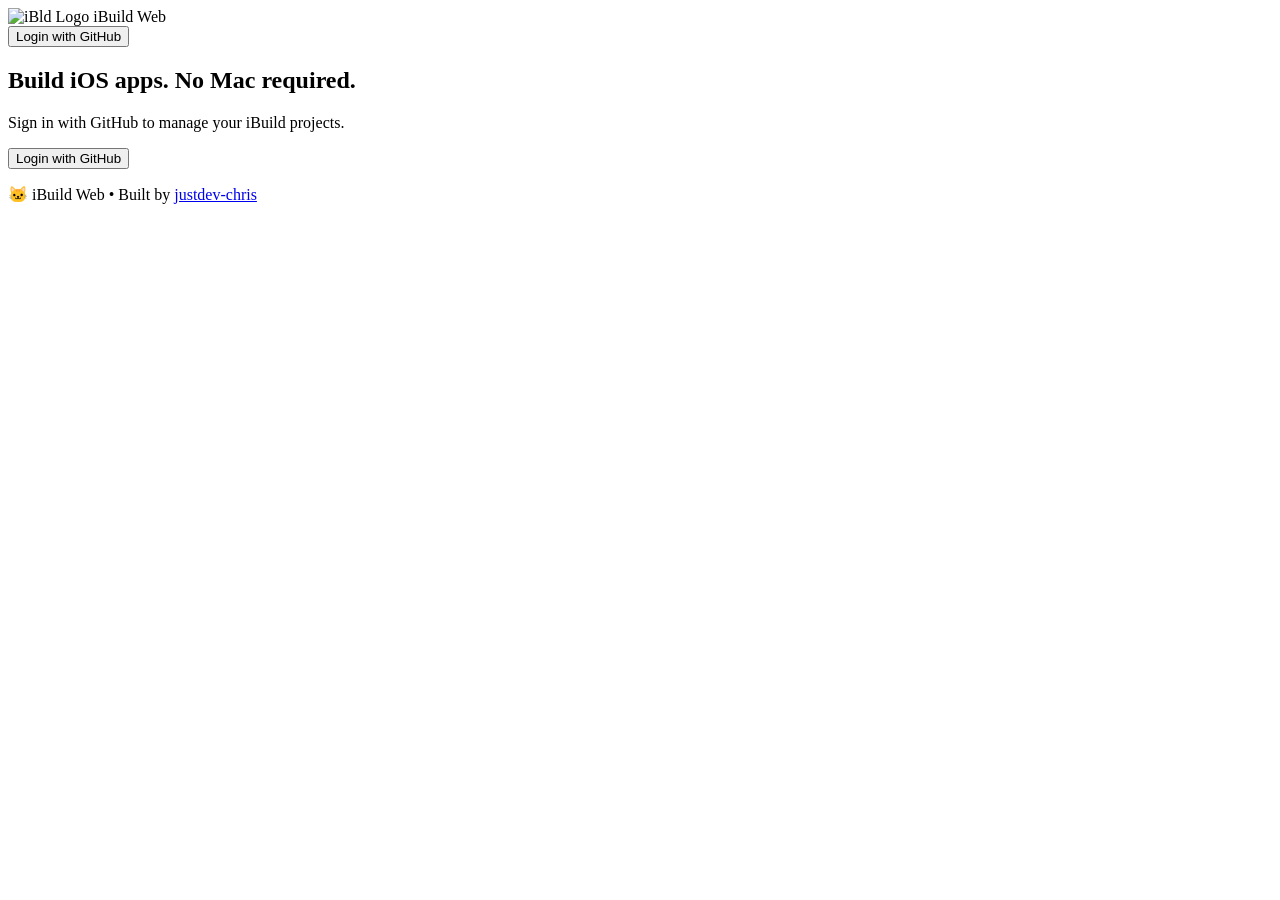
==== index.html @ 8516e80b "Create index.html" ====
<!DOCTYPE html>
<html lang="en">
<head>
    <meta charset="UTF-8" />
    <meta name="viewport" content="width=device-width, initial-scale=1.0" />
    <title>iBld · iBuild Web</title>
    <link rel="icon" href="assets/icons/ibld-logo.png" type="image/png" />
    <link rel="stylesheet" href="src/css/style.css" />
</head>
<body>
    <!-- ─── HEADER ─────────────────────────────────────────────── -->
    <header>
        <div class="logo-area">
            <img src="assets/icons/ibld-logo.png" alt="iBld Logo" class="logo-icon" />
            <span class="logo-text">iBuild <span class="light">Web</span></span>
        </div>
        <div class="header-actions">
            <span id="userDisplay" class="user-badge" style="display:none;"></span>
            <button id="loginBtn" class="btn-primary">Login with GitHub</button>
            <button id="logoutBtn" class="btn-secondary" style="display:none;">Logout</button>
        </div>
    </header>

    <!-- ─── MAIN ────────────────────────────────────────────────── -->
    <main>
        <!-- Login prompt (shown when not logged in) -->
        <section id="loginPrompt" class="login-prompt">
            <h2>Build iOS apps. No Mac required.</h2>
            <p>Sign in with GitHub to manage your iBuild projects.</p>
            <button id="loginBtnMain" class="btn-primary btn-large">Login with GitHub</button>
        </section>

        <!-- Dashboard (shown when logged in) -->
        <section id="dashboard" style="display:none;">
            <div class="dashboard-header">
                <h2>Your Projects</h2>
                <button id="newProjectBtn" class="btn-primary">+ New Project</button>
            </div>

            <!-- Project list -->
            <div id="projectList" class="project-list">
                <p class="loading-text">Loading projects...</p>
            </div>
        </section>
    </main>

    <!-- ─── NEW PROJECT MODAL ──────────────────────────────────── -->
    <div id="newProjectModal" class="modal" style="display:none;">
        <div class="modal-content">
            <span class="modal-close" id="modalClose">&times;</span>
            <h3>New Project</h3>
            <form id="newProjectForm">
                <label for="projectName">Project Name</label>
                <input type="text" id="projectName" placeholder="MyApp" required />
                <label for="projectDescription">Description (optional)</label>
                <input type="text" id="projectDescription" placeholder="A simple iOS app" />
                <button type="submit" class="btn-primary">Create Project</button>
            </form>
            <div id="modalStatus" class="modal-status"></div>
        </div>
    </div>

    <!-- ─── DEVICE FLOW MODAL ──────────────────────────────────── -->
    <div id="deviceFlowModal" class="modal" style="display:none;">
        <div class="modal-content device-flow">
            <h3>🔐 GitHub Login</h3>
            <p>1. Visit <strong id="verificationUri">github.com/login/device</strong></p>
            <p>2. Enter this code: <strong id="userCode">----</strong></p>
            <p>3. Authorize iBuild Web</p>
            <div id="deviceStatus">Waiting for authorization...</div>
            <button id="cancelDeviceFlow" class="btn-secondary">Cancel</button>
        </div>
    </div>

    <!-- ─── FOOTER ────────────────────────────────────────────────── -->
    <footer>
        <p>🐱 iBuild Web &bull; Built by <a href="https://catsdevs.online" target="_blank">justdev-chris</a></p>
    </footer>

    <!-- ─── SCRIPTS ────────────────────────────────────────────── -->
    <script src="src/js/github.js"></script>
    <script src="src/js/projects.js"></script>
    <script src="src/js/app.js"></script>
</body>
</html>
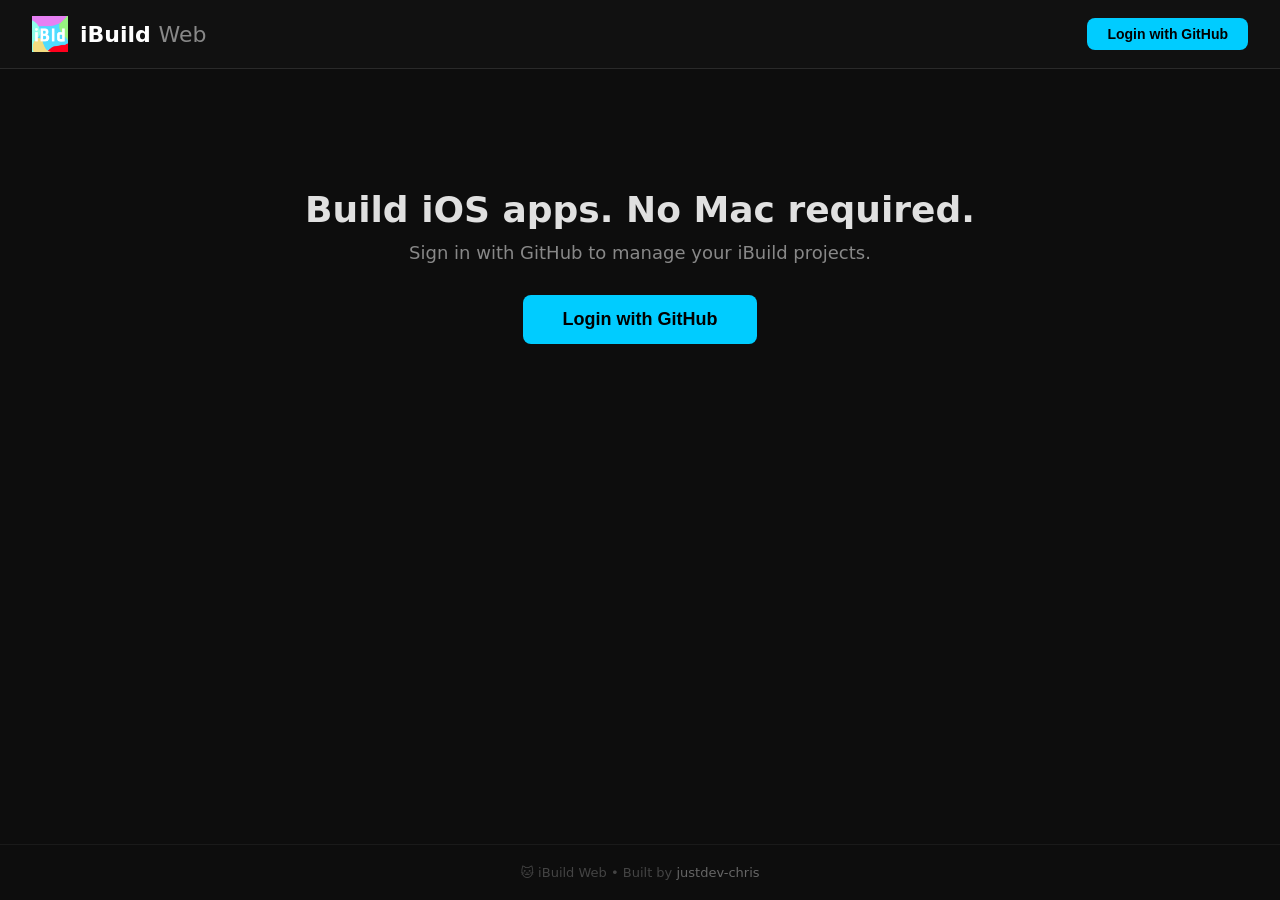
==== commit 937a2f44: "Update index.html" ====
--- a/index.html
+++ b/index.html
@@ -11,7 +11,7 @@
     <!-- ─── HEADER ─────────────────────────────────────────────── -->
     <header>
         <div class="logo-area">
-            <img src="assets/icons/ibld-logo.png" alt="iBld Logo" class="logo-icon" />
+            <img src="assets/icons/ibld-logo.PNG" alt="iBld Logo" class="logo-icon" />
             <span class="logo-text">iBuild <span class="light">Web</span></span>
         </div>
         <div class="header-actions">
@@ -82,4 +82,4 @@
     <script src="src/js/projects.js"></script>
     <script src="src/js/app.js"></script>
 </body>
-</html>+</html>
--- a/src/css/style.css
+++ b/src/css/style.css
@@ -0,0 +1,384 @@
+/* ─── RESET & BASE ─────────────────────────────────────────── */
+* {
+    margin: 0;
+    padding: 0;
+    box-sizing: border-box;
+}
+
+body {
+    background: #0d0d0d;
+    color: #e0e0e0;
+    font-family: 'Segoe UI', system-ui, -apple-system, sans-serif;
+    min-height: 100vh;
+    display: flex;
+    flex-direction: column;
+}
+
+a {
+    color: #00ccff;
+    text-decoration: none;
+}
+a:hover {
+    text-decoration: underline;
+}
+
+/* ─── HEADER ────────────────────────────────────────────────── */
+header {
+    display: flex;
+    justify-content: space-between;
+    align-items: center;
+    padding: 16px 32px;
+    border-bottom: 1px solid #2a2a2a;
+    background: #111;
+    flex-wrap: wrap;
+    gap: 12px;
+}
+
+.logo-area {
+    display: flex;
+    align-items: center;
+    gap: 12px;
+}
+
+.logo-icon {
+    height: 36px;
+    width: auto;
+}
+
+.logo-text {
+    font-size: 22px;
+    font-weight: 700;
+    color: #fff;
+}
+.logo-text .light {
+    color: #888;
+    font-weight: 400;
+}
+
+.header-actions {
+    display: flex;
+    align-items: center;
+    gap: 12px;
+}
+
+.user-badge {
+    color: #888;
+    font-size: 14px;
+    background: #1a1a1a;
+    padding: 6px 14px;
+    border-radius: 20px;
+    border: 1px solid #2a2a2a;
+}
+
+/* ─── BUTTONS ────────────────────────────────────────────────── */
+.btn-primary {
+    background: #00ccff;
+    color: #000;
+    border: none;
+    padding: 8px 20px;
+    border-radius: 8px;
+    font-weight: 600;
+    font-size: 14px;
+    cursor: pointer;
+    transition: 0.15s;
+}
+.btn-primary:hover {
+    background: #00ddff;
+    transform: scale(1.02);
+}
+
+.btn-secondary {
+    background: #1a1a1a;
+    color: #e0e0e0;
+    border: 1px solid #333;
+    padding: 8px 20px;
+    border-radius: 8px;
+    font-weight: 600;
+    font-size: 14px;
+    cursor: pointer;
+    transition: 0.15s;
+}
+.btn-secondary:hover {
+    border-color: #00ccff;
+    color: #fff;
+}
+
+.btn-large {
+    padding: 14px 40px;
+    font-size: 18px;
+}
+
+.btn-danger {
+    background: #cc3333;
+    color: #fff;
+    border: none;
+    padding: 6px 14px;
+    border-radius: 6px;
+    font-size: 12px;
+    cursor: pointer;
+    transition: 0.15s;
+}
+.btn-danger:hover {
+    background: #dd4444;
+}
+
+/* ─── MAIN ──────────────────────────────────────────────────── */
+main {
+    flex: 1;
+    max-width: 1100px;
+    margin: 0 auto;
+    padding: 40px 24px;
+    width: 100%;
+}
+
+/* ─── LOGIN PROMPT ──────────────────────────────────────────── */
+.login-prompt {
+    text-align: center;
+    padding: 80px 20px;
+}
+.login-prompt h2 {
+    font-size: 36px;
+    font-weight: 700;
+    margin-bottom: 12px;
+}
+.login-prompt p {
+    color: #888;
+    font-size: 18px;
+    margin-bottom: 32px;
+}
+
+/* ─── DASHBOARD ─────────────────────────────────────────────── */
+.dashboard-header {
+    display: flex;
+    justify-content: space-between;
+    align-items: center;
+    flex-wrap: wrap;
+    gap: 16px;
+    margin-bottom: 24px;
+}
+.dashboard-header h2 {
+    font-size: 26px;
+    font-weight: 600;
+}
+
+/* ─── PROJECT LIST ──────────────────────────────────────────── */
+.project-list {
+    display: flex;
+    flex-direction: column;
+    gap: 12px;
+}
+
+.project-item {
+    background: #161616;
+    border: 1px solid #2a2a2a;
+    border-radius: 12px;
+    padding: 18px 24px;
+    display: flex;
+    flex-wrap: wrap;
+    align-items: center;
+    justify-content: space-between;
+    transition: 0.15s;
+}
+.project-item:hover {
+    border-color: #00ccff;
+    background: #1a1a1a;
+}
+
+.project-info {
+    display: flex;
+    flex-direction: column;
+    gap: 4px;
+    flex: 1;
+    min-width: 150px;
+}
+.project-name {
+    font-size: 18px;
+    font-weight: 600;
+    color: #fff;
+}
+.project-name .repo-badge {
+    font-size: 11px;
+    background: #1f1f1f;
+    color: #666;
+    padding: 2px 10px;
+    border-radius: 12px;
+    border: 1px solid #2a2a2a;
+    font-weight: 400;
+    margin-left: 10px;
+}
+.project-desc {
+    color: #888;
+    font-size: 14px;
+}
+.project-meta {
+    color: #555;
+    font-size: 12px;
+    display: flex;
+    gap: 16px;
+    flex-wrap: wrap;
+}
+
+.project-actions {
+    display: flex;
+    gap: 8px;
+    flex-wrap: wrap;
+    margin-top: 8px;
+}
+.project-actions .btn-secondary {
+    padding: 4px 14px;
+    font-size: 12px;
+}
+
+/* ─── MODAL ──────────────────────────────────────────────────── */
+.modal {
+    position: fixed;
+    top: 0;
+    left: 0;
+    width: 100%;
+    height: 100%;
+    background: rgba(0, 0, 0, 0.8);
+    display: flex;
+    align-items: center;
+    justify-content: center;
+    z-index: 1000;
+    padding: 20px;
+}
+
+.modal-content {
+    background: #1a1a1a;
+    border: 1px solid #2a2a2a;
+    border-radius: 16px;
+    max-width: 480px;
+    width: 100%;
+    padding: 32px;
+    position: relative;
+}
+
+.modal-close {
+    position: absolute;
+    top: 12px;
+    right: 18px;
+    font-size: 28px;
+    color: #666;
+    cursor: pointer;
+    background: none;
+    border: none;
+}
+.modal-close:hover {
+    color: #fff;
+}
+
+.modal h3 {
+    font-size: 22px;
+    margin-bottom: 16px;
+}
+
+.modal label {
+    display: block;
+    color: #aaa;
+    font-size: 14px;
+    margin-top: 12px;
+    margin-bottom: 4px;
+}
+.modal input[type="text"] {
+    width: 100%;
+    padding: 10px 14px;
+    background: #0d0d0d;
+    border: 1px solid #2a2a2a;
+    border-radius: 8px;
+    color: #fff;
+    font-size: 14px;
+    outline: none;
+}
+.modal input[type="text"]:focus {
+    border-color: #00ccff;
+}
+
+.modal-status {
+    margin-top: 16px;
+    color: #888;
+    font-size: 14px;
+    text-align: center;
+}
+
+/* ─── DEVICE FLOW MODAL ────────────────────────────────────── */
+.device-flow {
+    text-align: center;
+}
+.device-flow h3 {
+    font-size: 22px;
+}
+.device-flow p {
+    color: #aaa;
+    margin: 10px 0;
+}
+.device-flow #userCode {
+    font-size: 32px;
+    font-weight: 700;
+    color: #00ccff;
+    background: #0d0d0d;
+    padding: 8px 24px;
+    border-radius: 8px;
+    border: 1px solid #2a2a2a;
+    display: inline-block;
+    letter-spacing: 4px;
+}
+.device-flow #deviceStatus {
+    color: #888;
+    margin: 16px 0;
+    font-size: 14px;
+}
+.device-flow .btn-secondary {
+    margin-top: 8px;
+}
+
+/* ─── LOADING / EMPTY ──────────────────────────────────────── */
+.loading-text {
+    color: #555;
+    text-align: center;
+    padding: 40px 0;
+}
+.empty-text {
+    color: #555;
+    text-align: center;
+    padding: 40px 0;
+}
+
+/* ─── FOOTER ────────────────────────────────────────────────── */
+footer {
+    text-align: center;
+    padding: 20px;
+    border-top: 1px solid #1a1a1a;
+    color: #444;
+    font-size: 13px;
+}
+footer a {
+    color: #666;
+}
+footer a:hover {
+    color: #00ccff;
+}
+
+/* ─── RESPONSIVE ────────────────────────────────────────────── */
+@media (max-width: 700px) {
+    header {
+        padding: 12px 16px;
+    }
+    .logo-text {
+        font-size: 18px;
+    }
+    .login-prompt h2 {
+        font-size: 26px;
+    }
+    .project-item {
+        flex-direction: column;
+        align-items: stretch;
+        gap: 12px;
+    }
+    .project-actions {
+        justify-content: flex-start;
+    }
+    .modal-content {
+        padding: 24px;
+    }
+}
